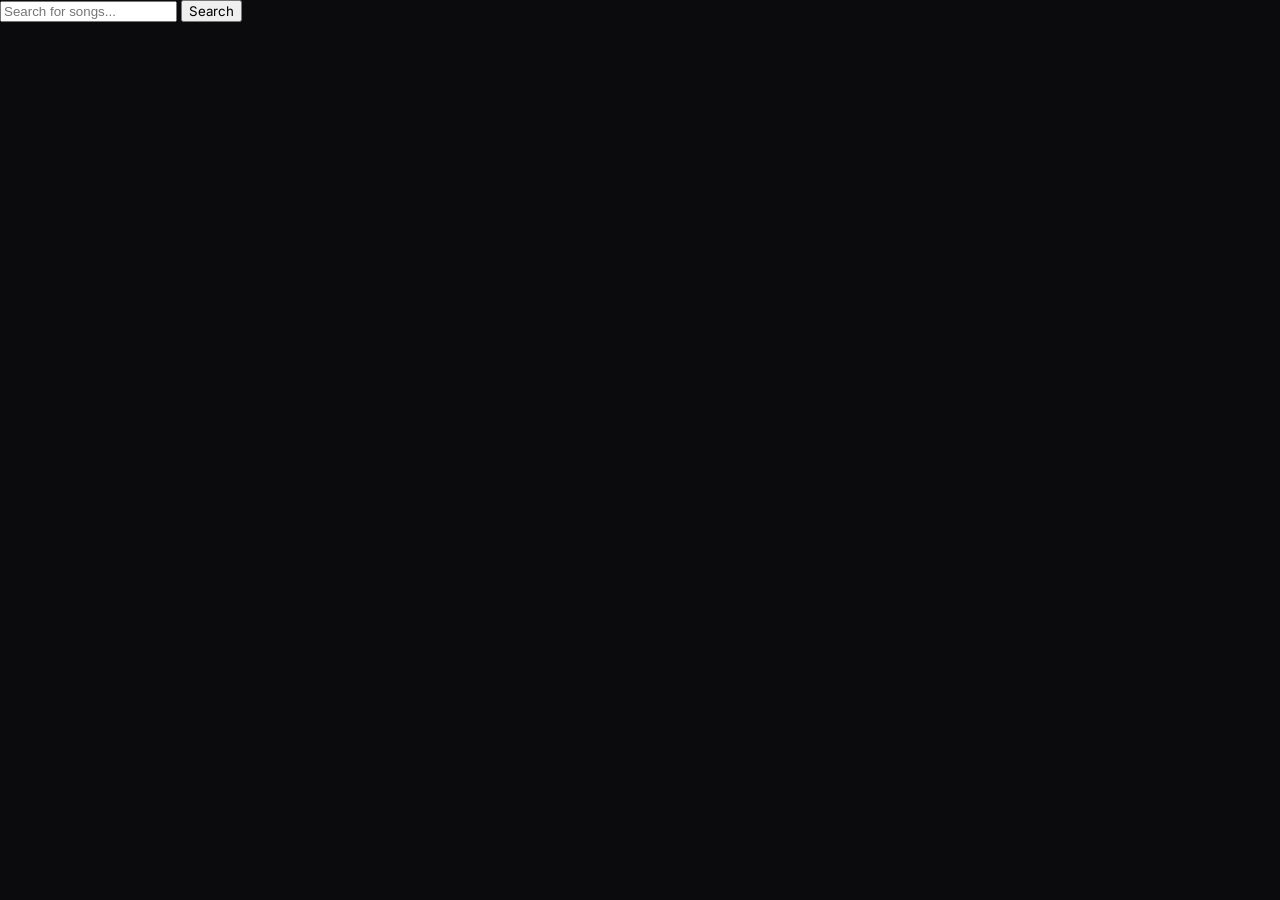
==== app/templates/search.html @ 65dbb924 "display information of songs" ====
<!DOCTYPE html>
<html lang="en">
<head>
    <meta charset="UTF-8">
    <meta name="viewport" content="width=device-width, initial-scale=1.0">
    <title>Music Compare</title>
    <link rel="stylesheet" href="../static/style.css">
    <link rel="preconnect" href="https://fonts.googleapis.com">
    <link href="https://fonts.googleapis.com/css2?family=Inter:wght@400;500;600;700&display=swap" rel="stylesheet">
</head>
<body>
    <div id="search-container">
        <input type="text" id="search-input" placeholder="Search for songs..." />
        <button id="search-button">Search</button>
    </div>
    <div id="results-container"></div>
    <script src="../static/app.js"></script>
</body>
</html>
---- app/static/style.css ----
* {
    box-sizing: border-box;
}

html,
body {
    margin: 0;
    padding: 0;

    background: #0b0b0d;

    color: #f5f5f7;

    font-family: "Inter", Arial, sans-serif;
}

body {
    min-height: 100vh;
}

button {
    font-family: inherit;
}

.page {
    width: min(1580px, calc(100% - 80px));
    margin: 28px auto 80px;
}

/* =========================================================
   TOP BAR
========================================================= */

.topbar {
    height: 86px;

    padding: 0 32px;

    border: 1px solid #2b2b30;

    border-radius: 26px 26px 0 0;

    background: #151518;

    display: flex;

    align-items: center;

    justify-content: space-between;
}

.status {
    display: flex;

    align-items: center;

    gap: 12px;

    font-size: 14px;
}

.status-dot {
    width: 9px;
    height: 9px;

    border-radius: 50%;

    background: #62d99a;

    box-shadow: 0 0 12px rgba(98, 217, 154, .5);
}

.divider {
    width: 1px;
    height: 22px;

    background: #39393e;

    margin: 0 4px;
}

.muted {
    color: #75757f;
}

.save-btn {
    border: 0;

    background: transparent;

    color: #9999a3;

    cursor: pointer;

    font-size: 14px;

    display: flex;

    align-items: center;

    gap: 8px;
}

.save-btn:hover {
    color: white;
}

.plus {
    font-size: 25px;
    font-weight: 300;
}

.search-box {
    position: relative;

    width: 300px;
    height: 40px;

    border: 1px solid #2b2b30;

    border-radius: 20px;

    background: #101013;

    display: flex;

    align-items: center;

    padding: 0 16px;

    color: white;
}

/* =========================================================
   COMPARISON
========================================================= */

.comparison {
    position: relative;

    display: grid;

    grid-template-columns: 1fr 1fr;

    border-left: 1px solid #2b2b30;
    border-right: 1px solid #2b2b30;
    border-bottom: 1px solid #2b2b30;

    background: #101013;
}

.song-panel {
    min-height: 360px;

    padding: 44px 42px;
}

.song-panel:first-child {
    border-right: 1px solid #29292e;
}

.panel-header {
    display: flex;

    justify-content: space-between;

    align-items: center;

    margin-bottom: 32px;

    color: #6e6e78;

    font-size: 13px;

    letter-spacing: 2px;
}

.change-btn {
    border: 0;

    background: transparent;

    color: #9999a3;

    cursor: pointer;

    font-size: 13px;

    letter-spacing: 0;

    display: flex;

    align-items: center;

    gap: 10px;
}

.change-btn:hover {
    color: white;
}

.song-content {
    display: flex;

    align-items: center;

    gap: 38px;
}

.cover-wrapper {
    position: relative;

    flex-shrink: 0;
}

.cover {
    width: 225px;
    height: 225px;

    display: block;

    object-fit: cover;

    border-radius: 17px;

    box-shadow:
        0 18px 40px rgba(0, 0, 0, .4);
}

.play-button {
    position: absolute;

    bottom: 17px;
    left: 17px;

    width: 60px;
    height: 60px;

    border: none;

    border-radius: 50%;

    background: #f7f7f7;

    color: #101013;

    font-size: 23px;

    cursor: pointer;

    padding-left: 5px;

    box-shadow:
        0 5px 20px rgba(0, 0, 0, .35);

    transition: transform .15s ease;
}

.play-button:hover {
    transform: scale(1.08);
}

.song-info {
    min-width: 0;
}

.artist-label {
    color: #ff655b;

    font-size: 12px;

    font-weight: 700;

    letter-spacing: 1.4px;

    margin-bottom: 20px;
}

.song-info h1 {
    margin: 0;

    color: #fafafa;

    font-size: clamp(32px, 3vw, 48px);

    line-height: 1.05;

    letter-spacing: -2px;
}

.artist {
    color: #aaaab2;

    margin: 10px 0 32px;

    font-size: 19px;
}

.song-meta {
    display: flex;

    gap: 10px;

    flex-wrap: wrap;
}

.song-meta span {
    border: 1px solid #303037;

    border-radius: 7px;

    padding: 9px 13px;

    color: #85858f;

    font-size: 11px;
}

.swap-button {
    position: absolute;

    z-index: 5;

    top: 50%;
    left: 50%;

    transform: translate(-50%, -50%);

    width: 60px;
    height: 60px;

    border: 1px solid #38383f;

    border-radius: 50%;

    background: #1b1b1f;

    color: #92929c;

    font-size: 24px;

    cursor: pointer;

    box-shadow: 0 5px 25px rgba(0, 0, 0, .3);
}

.swap-button:hover {
    color: white;

    background: #25252a;
}


/* =========================================================
   MATCH SUMMARY
========================================================= */

.match-summary {
    min-height: 145px;

    padding: 32px 60px;

    display: flex;

    align-items: center;

    gap: 34px;

    border-left: 1px solid #2b2b30;
    border-right: 1px solid #2b2b30;
    border-bottom: 1px solid #2b2b30;

    background: #17171a;
}

.score {
    min-width: 165px;

    padding-right: 35px;

    border-right: 1px solid #36363c;
}

.score strong {
    display: block;

    color: #ff6258;

    font-size: 43px;

    letter-spacing: -2px;
}

.score strong span {
    font-size: 20px;
}

.score label {
    display: block;

    margin-top: 4px;

    color: #777781;

    font-size: 11px;

    letter-spacing: 1.5px;
}

.summary-text {
    max-width: 560px;

    color: #777782;

    font-size: 15px;

    line-height: 1.7;
}

.summary-text strong {
    color: #e5e5e8;
}

.compare-btn {
    margin-left: auto;

    border: 1px solid #35353b;

    border-radius: 30px;

    padding: 16px 25px;

    background: transparent;

    color: #e7e7e9;

    cursor: pointer;

    font-weight: 600;

    display: flex;

    align-items: center;

    gap: 22px;
}

.compare-btn span {
    font-size: 27px;

    line-height: 0;
}

.compare-btn:hover {
    background: #222227;
}


/* =========================================================
   CHARACTERISTICS
========================================================= */

.characteristics {
    margin-top: 55px;
}

.section-heading {
    display: flex;

    align-items: flex-end;

    justify-content: space-between;

    margin-bottom: 40px;
}

.eyebrow {
    color: #ff6258;

    font-size: 12px;

    font-weight: 700;

    letter-spacing: 2px;

    margin-bottom: 22px;
}

.section-heading h2 {
    margin: 0;

    font-size: 38px;

    letter-spacing: -1.5px;
}

.legend {
    display: flex;

    gap: 30px;

    color: #777781;

    font-size: 13px;
}

.legend span {
    display: flex;

    align-items: center;

    gap: 9px;
}

.legend i {
    display: inline-block;

    width: 10px;
    height: 10px;

    border-radius: 50%;
}

.legend-red {
    background: #ff685e;
}

.legend-blue {
    background: #72a0f3;
}


/* =========================================================
   CHART
========================================================= */

.chart {
    padding: 38px 50px;

    border: 1px solid #2c2c32;

    border-radius: 20px;

    background: #141417;
}

.metric {
    display: grid;

    grid-template-columns:
        150px
        45px
        minmax(300px, 1fr)
        45px;

    align-items: center;

    min-height: 53px;
}

.metric-name {
    color: #8b8b96;

    font-size: 14px;
}

.metric-value {
    font-size: 13px;

    font-weight: 600;
}

.metric-value.left {
    text-align: center;

    color: #d9d9de;
}

.metric-value.right {
    text-align: center;

    color: #d9d9de;
}

.bar-area {
    display: grid;

    grid-template-columns: 1fr 1fr;

    height: 10px;

    gap: 6px;
}

.bar-track {
    height: 10px;

    background: #29292e;

    overflow: hidden;
}

.left-track {
    border-radius: 8px 0 0 8px;

    display: flex;

    justify-content: flex-end;
}

.right-track {
    border-radius: 0 8px 8px 0;
}

.bar {
    height: 100%;

    border-radius: 8px;
}

.red {
    background: #ff685e;
}

.blue {
    background: #72a0f3;
}


/* =========================================================
   INSIGHTS
========================================================= */

.insights {
    display: grid;

    grid-template-columns: repeat(3, 1fr);

    gap: 18px;

    margin-top: 18px;
}

.insight-card {
    min-height: 180px;

    padding: 35px 32px;

    border: 1px solid #2c2c32;

    border-radius: 18px;

    background: #111114;

    display: flex;

    gap: 22px;
}

.insight-number {
    color: #ff6258;

    font-size: 13px;

    font-weight: 700;

    flex-shrink: 0;
}

.insight-card h3 {
    margin: 0 0 15px;

    color: #f0f0f2;

    font-size: 19px;

    letter-spacing: -.5px;
}

.insight-card p {
    margin: 0;

    color: #73737d;

    font-size: 14px;

    line-height: 1.65;
}


/* =========================================================
   YOUTUBE PLAYER
========================================================= */

#youtube-player {
    position: fixed;

    width: 1px;
    height: 1px;

    left: -9999px;

    bottom: 0;
}


/* =========================================================
   RESPONSIVE
========================================================= */

@media (max-width: 1100px) {

    .page {
        width: calc(100% - 30px);
    }

    .song-content {
        flex-direction: column;

        align-items: flex-start;
    }

    .cover {
        width: 190px;
        height: 190px;
    }

    .insights {
        grid-template-columns: 1fr;
    }

    .match-summary {
        flex-wrap: wrap;
    }

    .compare-btn {
        margin-left: 0;
    }
}


@media (max-width: 750px) {

    .topbar {
        height: auto;

        padding: 22px;

        gap: 20px;

        flex-direction: column;

        align-items: flex-start;
    }

    .comparison {
        grid-template-columns: 1fr;
    }

    .song-panel:first-child {
        border-right: 0;

        border-bottom: 1px solid #29292e;
    }

    .swap-button {
        display: none;
    }

    .song-panel {
        padding: 30px 24px;
    }

    .song-content {
        flex-direction: row;
    }

    .cover {
        width: 130px;
        height: 130px;
    }

    .play-button {
        width: 45px;
        height: 45px;

        bottom: 10px;
        left: 10px;

        font-size: 16px;
    }

    .song-info h1 {
        font-size: 28px;
    }

    .artist {
        font-size: 15px;

        margin-bottom: 20px;
    }

    .match-summary {
        padding: 30px;
    }

    .score {
        border-right: 0;

        padding-right: 0;
    }

    .section-heading {
        flex-direction: column;

        align-items: flex-start;

        gap: 25px;
    }

    .chart {
        padding: 25px 15px;
    }

    .metric {
        grid-template-columns:
            100px
            30px
            minmax(100px, 1fr)
            30px;
    }

    .metric-name {
        font-size: 11px;
    }
}
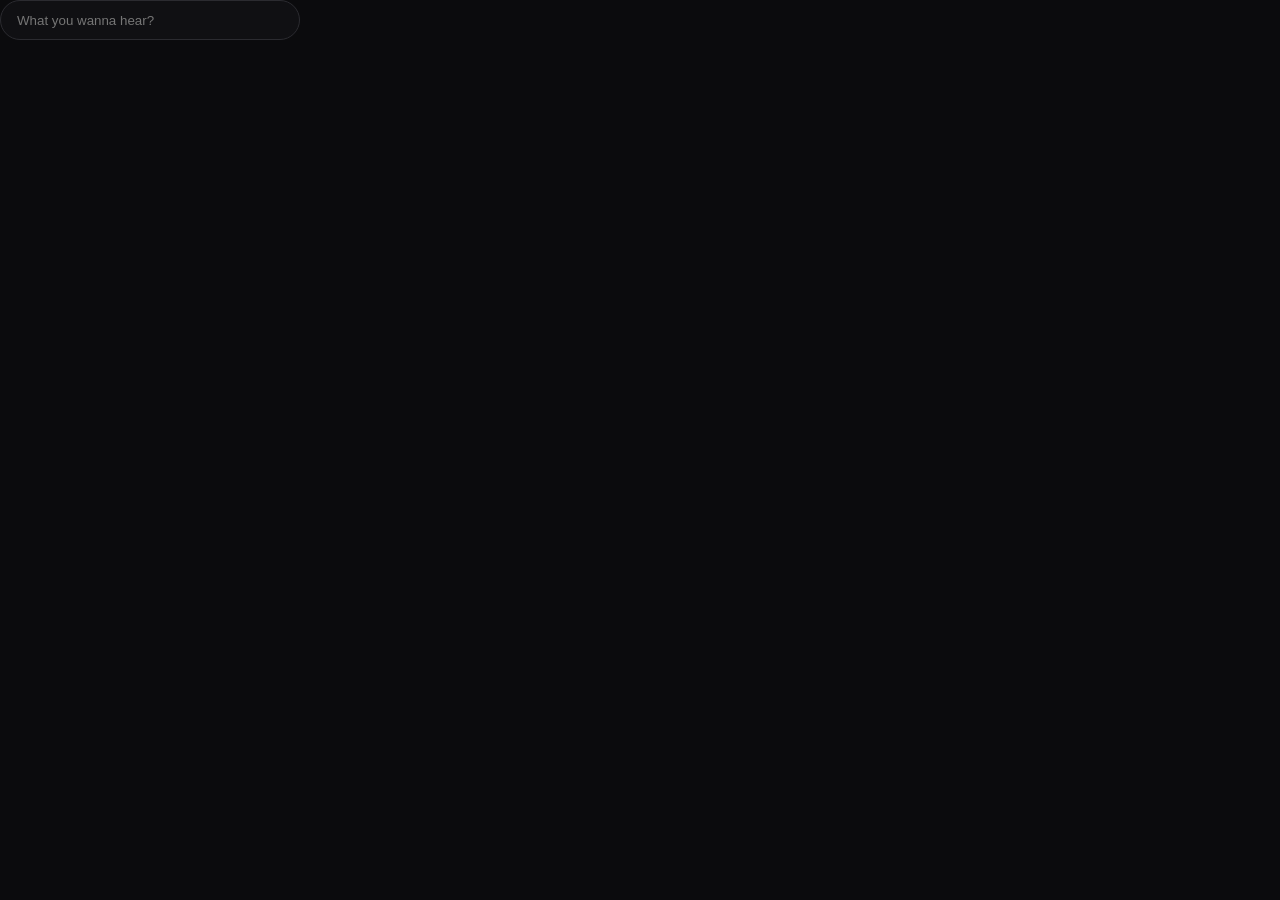
==== commit d55ae894: "add downoad function, draft search function" ====
--- a/app/templates/search.html
+++ b/app/templates/search.html
@@ -9,9 +9,8 @@
     <link href="https://fonts.googleapis.com/css2?family=Inter:wght@400;500;600;700&display=swap" rel="stylesheet">
 </head>
 <body>
-    <div id="search-container">
-        <input type="text" id="search-input" placeholder="Search for songs..." />
-        <button id="search-button">Search</button>
+    <div class="panel-header">
+        <input type="text" class="search-box" placeholder="What you wanna hear?" />
     </div>
     <div id="results-container"></div>
     <script src="../static/app.js"></script>
--- a/app/static/style.css
+++ b/app/static/style.css
@@ -257,6 +257,39 @@
 }
 
 .play-button:hover {
+    transform: scale(1.08);
+}
+
+.download-button {
+    position: absolute;
+
+    bottom: 17px;
+    right: 17px;
+
+    width: 60px;
+    height: 60px;
+
+    border: none;
+
+    border-radius: 50%;
+
+    background: #f7f7f7;
+
+    color: #101013;
+
+    font-size: 23px;
+
+    cursor: pointer;
+
+    padding-left: 5px;
+
+    box-shadow:
+        0 5px 20px rgba(0, 0, 0, .35);
+
+    transition: transform .15s ease;
+}
+
+.download-button:hover {
     transform: scale(1.08);
 }
 
@@ -786,6 +819,16 @@
 
         bottom: 10px;
         left: 10px;
+
+        font-size: 16px;
+    }
+
+    .download-button {
+        width: 45px;
+        height: 45px;
+
+        bottom: 10px;
+        right: 10px;
 
         font-size: 16px;
     }
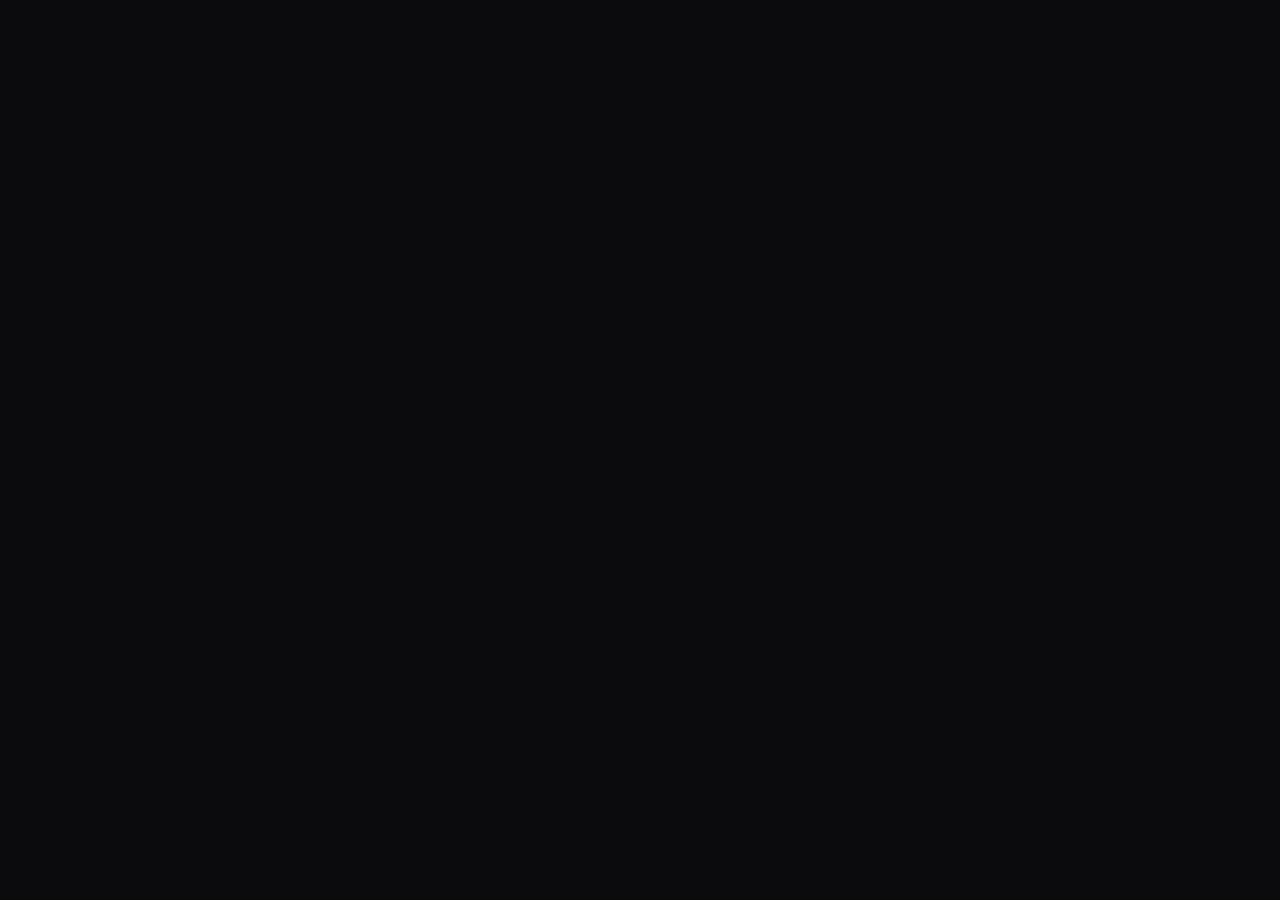
==== commit d037ab4d: "complete search api" ====
--- a/app/templates/search.html
+++ b/app/templates/search.html
@@ -9,10 +9,7 @@
     <link href="https://fonts.googleapis.com/css2?family=Inter:wght@400;500;600;700&display=swap" rel="stylesheet">
 </head>
 <body>
-    <div class="panel-header">
-        <input type="text" class="search-box" placeholder="What you wanna hear?" />
-    </div>
-    <div id="results-container"></div>
+    <section class="search-results"></section>
     <script src="../static/app.js"></script>
 </body>
 </html>
